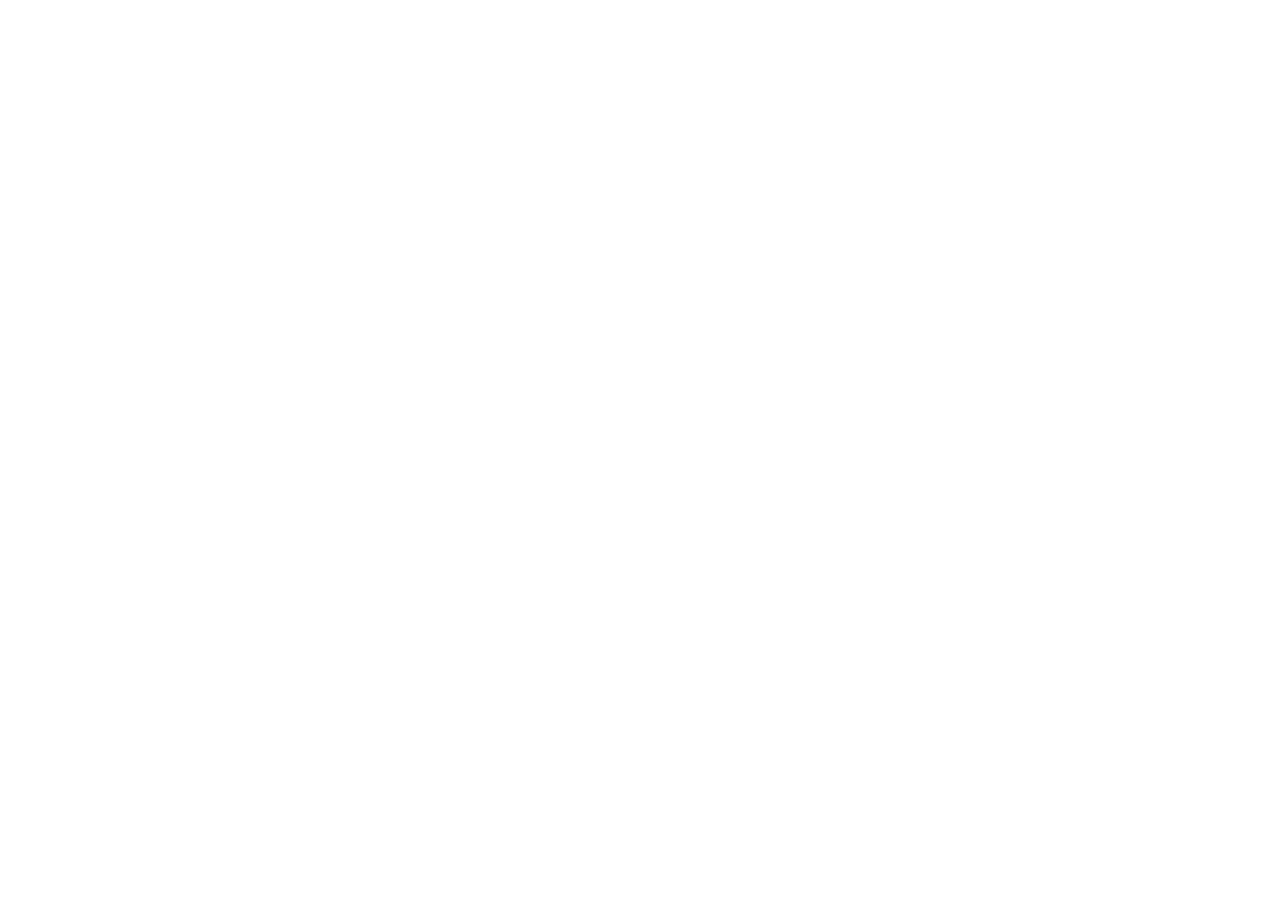
==== index.html @ bd99f22a "Add files via upload" ====
<!DOCTYPE html>
<html lang="en">
<head>
    <meta charset="UTF-8">
    <meta name="viewport" content="width=device-width, initial-scale=1.0">
    <title>Document</title>
</head>
<body>
    
</body>
</html>
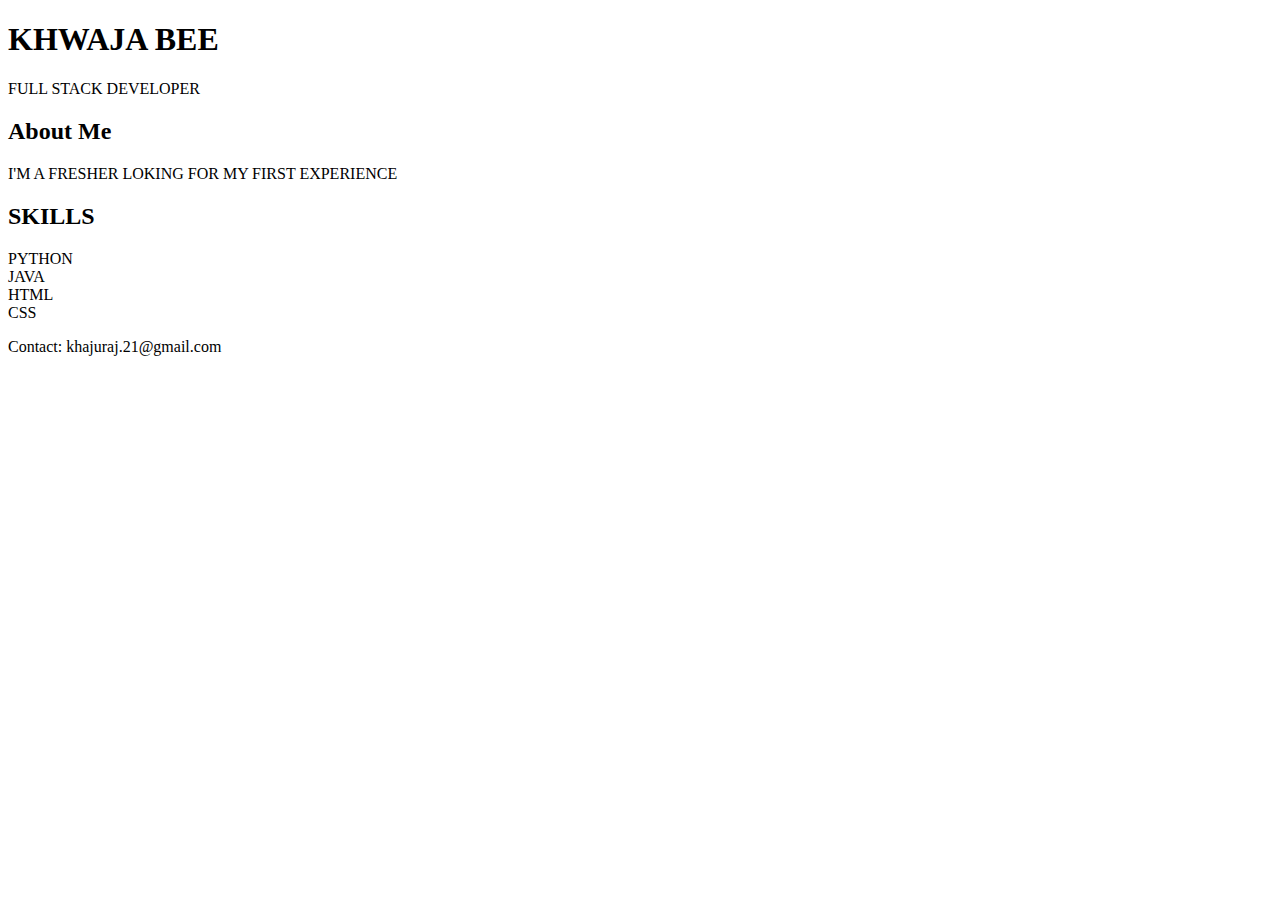
==== commit b40e56d3: "Add files via upload" ====
--- a/index.html
+++ b/index.html
@@ -3,9 +3,28 @@
 <head>
     <meta charset="UTF-8">
     <meta name="viewport" content="width=device-width, initial-scale=1.0">
-    <title>Document</title>
+    <title>KHWAJA BEE - Portfolio</title>
+    <link rel="stylesheet" href="styles.css">
 </head>
 <body>
-    
+    <header>
+        <h1>KHWAJA BEE</h1>
+        <p>FULL STACK DEVELOPER</p>
+    </header>
+    <section>
+        <h2>About Me</h2>
+        <p>I'M A FRESHER LOKING FOR MY FIRST EXPERIENCE</p>
+    </section>
+    <section>
+        <h2>SKILLS</h2>
+        <div class="project">
+            
+            <p>PYTHON <br> JAVA <br> HTML <br> CSS</p>
+            
+        </div>
+    </section>
+    <footer>
+        <p>Contact: khajuraj.21@gmail.com</p>
+    </footer>
 </body>
-</html>+</html>
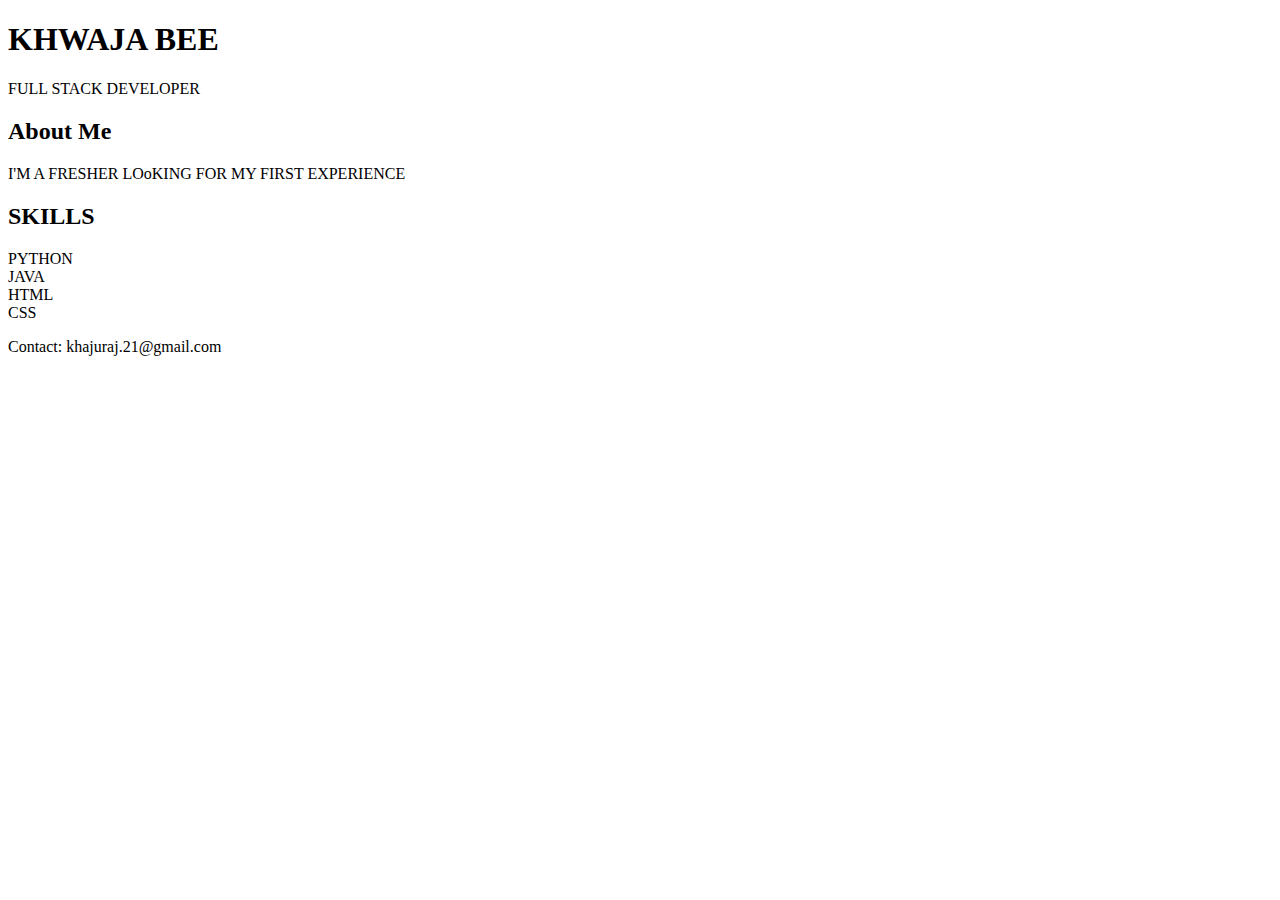
==== commit c5f8d6fa: "Add files via upload" ====
--- a/index.html
+++ b/index.html
@@ -13,7 +13,7 @@
     </header>
     <section>
         <h2>About Me</h2>
-        <p>I'M A FRESHER LOKING FOR MY FIRST EXPERIENCE</p>
+        <p>I'M A FRESHER LOoKING FOR MY FIRST EXPERIENCE</p>
     </section>
     <section>
         <h2>SKILLS</h2>
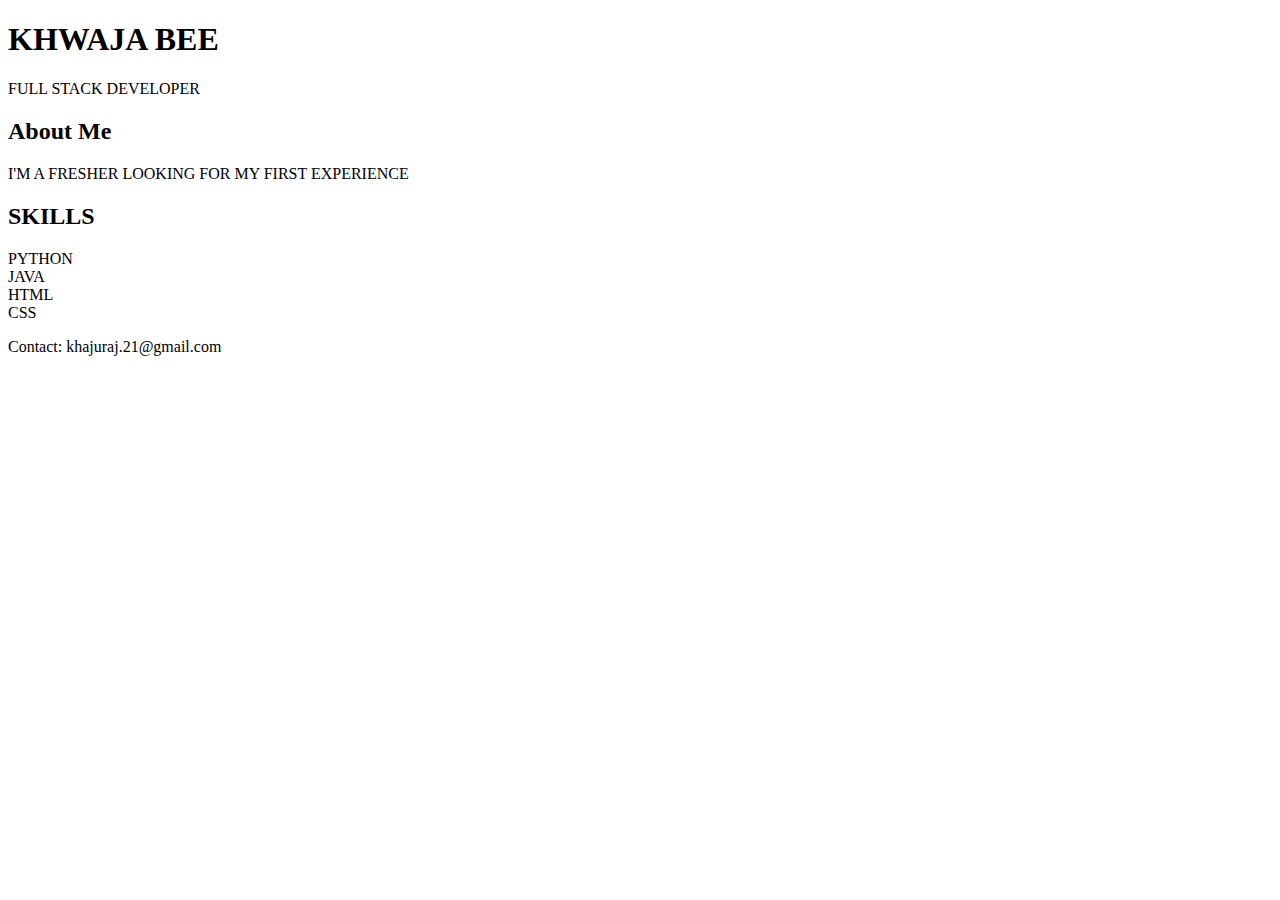
==== commit 88b907c0: "Add files via upload" ====
--- a/index.html
+++ b/index.html
@@ -13,7 +13,7 @@
     </header>
     <section>
         <h2>About Me</h2>
-        <p>I'M A FRESHER LOoKING FOR MY FIRST EXPERIENCE</p>
+        <p>I'M A FRESHER LOOKING FOR MY FIRST EXPERIENCE</p>
     </section>
     <section>
         <h2>SKILLS</h2>
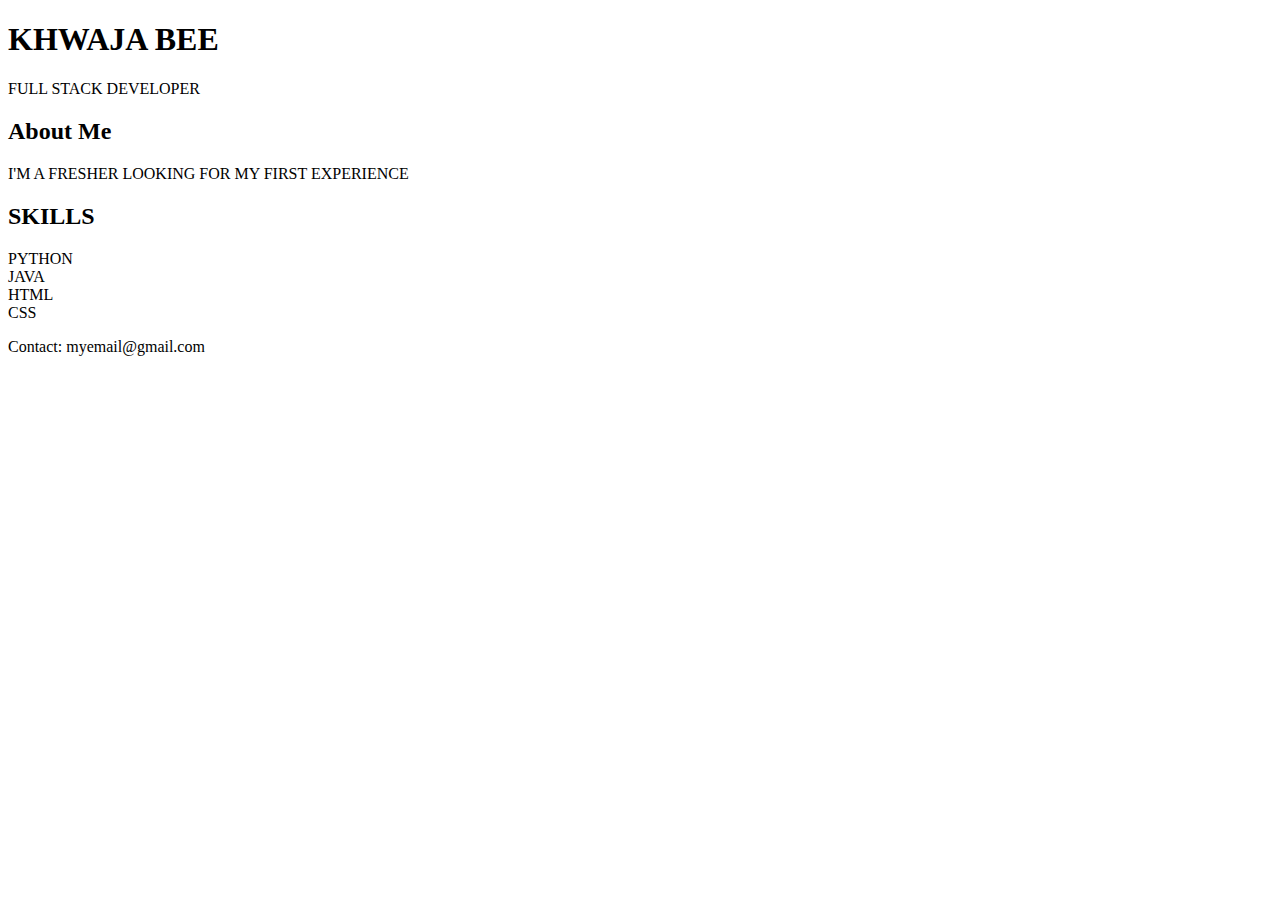
==== commit d328eae6: "Update index.html" ====
--- a/index.html
+++ b/index.html
@@ -24,7 +24,7 @@
         </div>
     </section>
     <footer>
-        <p>Contact: khajuraj.21@gmail.com</p>
+        <p>Contact: myemail@gmail.com</p>
     </footer>
 </body>
 </html>
